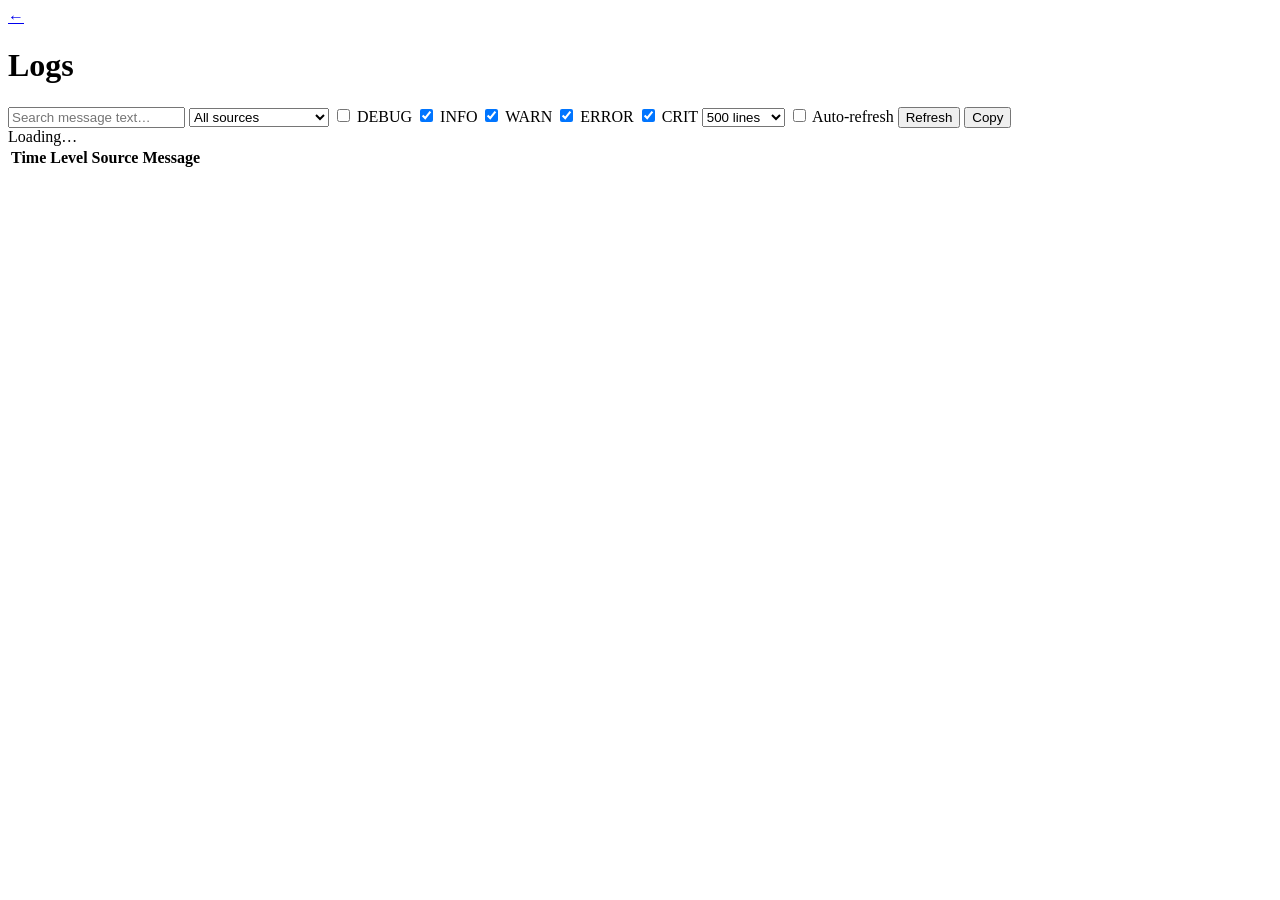
==== echoai/viewer/logs.html @ 46c9158d "feat: add log viewer page and enhance logging functionality for better debugging" ====
<!DOCTYPE html>
<html lang="en">
<head>
  <meta charset="UTF-8">
  <meta name="viewport" content="width=device-width, initial-scale=1.0">
  <title>echoai — Logs</title>
  <link rel="stylesheet" href="/static/styles.css">
</head>
<body class="logs-body">
  <header class="logs-header">
    <div class="logs-title">
      <a href="/" class="logs-back" title="Back to the viewer">&larr;</a>
      <h1>Logs</h1>
      <span id="logMeta" class="logs-meta"></span>
    </div>

    <div class="logs-filters">
      <input id="logSearch" type="search" placeholder="Search message text…" autocomplete="off">

      <select id="logSource">
        <option value="">All sources</option>
        <option value="echoai.server">Server</option>
        <option value="echoai.client">Client / Chromecast</option>
      </select>

      <span class="logs-levels" id="logLevels">
        <label><input type="checkbox" value="DEBUG"> DEBUG</label>
        <label><input type="checkbox" value="INFO" checked> INFO</label>
        <label><input type="checkbox" value="WARNING" checked> WARN</label>
        <label><input type="checkbox" value="ERROR" checked> ERROR</label>
        <label><input type="checkbox" value="CRITICAL" checked> CRIT</label>
      </span>

      <select id="logLimit">
        <option value="200">200 lines</option>
        <option value="500" selected>500 lines</option>
        <option value="1000">1000 lines</option>
        <option value="2000">2000 lines</option>
      </select>

      <label class="logs-auto">
        <input id="logAutoRefresh" type="checkbox"> Auto-refresh
      </label>

      <button id="logRefreshBtn" type="button">Refresh</button>
      <button id="logCopyBtn" type="button">Copy</button>
    </div>
  </header>

  <main>
    <div id="logStatus" class="logs-status">Loading…</div>
    <table class="logs-table">
      <thead>
        <tr><th>Time</th><th>Level</th><th>Source</th><th>Message</th></tr>
      </thead>
      <tbody id="logRows"></tbody>
    </table>
  </main>

  <script src="/static/logs.js"></script>
</body>
</html>
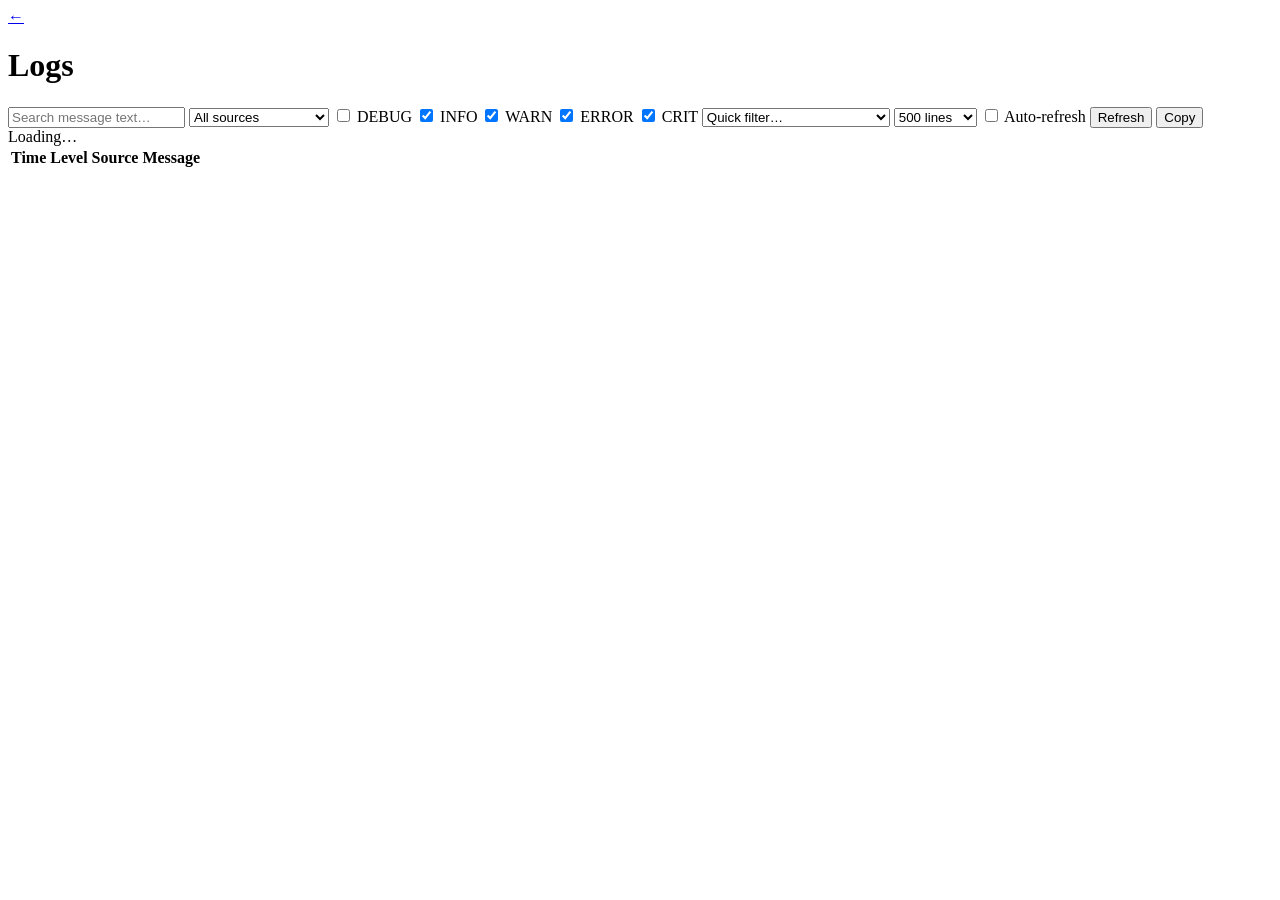
==== commit b89ca9d8: "feat: enhance logging functionality with client timestamps and improve transport synchronization" ====
--- a/echoai/viewer/logs.html
+++ b/echoai/viewer/logs.html
@@ -31,6 +31,16 @@
         <label><input type="checkbox" value="CRITICAL" checked> CRIT</label>
       </span>
 
+      <select id="logQuickFilter" title="Jump to a common investigation">
+        <option value="">Quick filter…</option>
+        <option value="hb ">Heartbeats (state over time)</option>
+        <option value="sync[">Sync decisions</option>
+        <option value="transport:">Transport (play/pause)</option>
+        <option value="episode">Episode changes</option>
+        <option value="receiver ">Receiver playback events</option>
+        <option value="auth">Auth</option>
+      </select>
+
       <select id="logLimit">
         <option value="200">200 lines</option>
         <option value="500" selected>500 lines</option>
